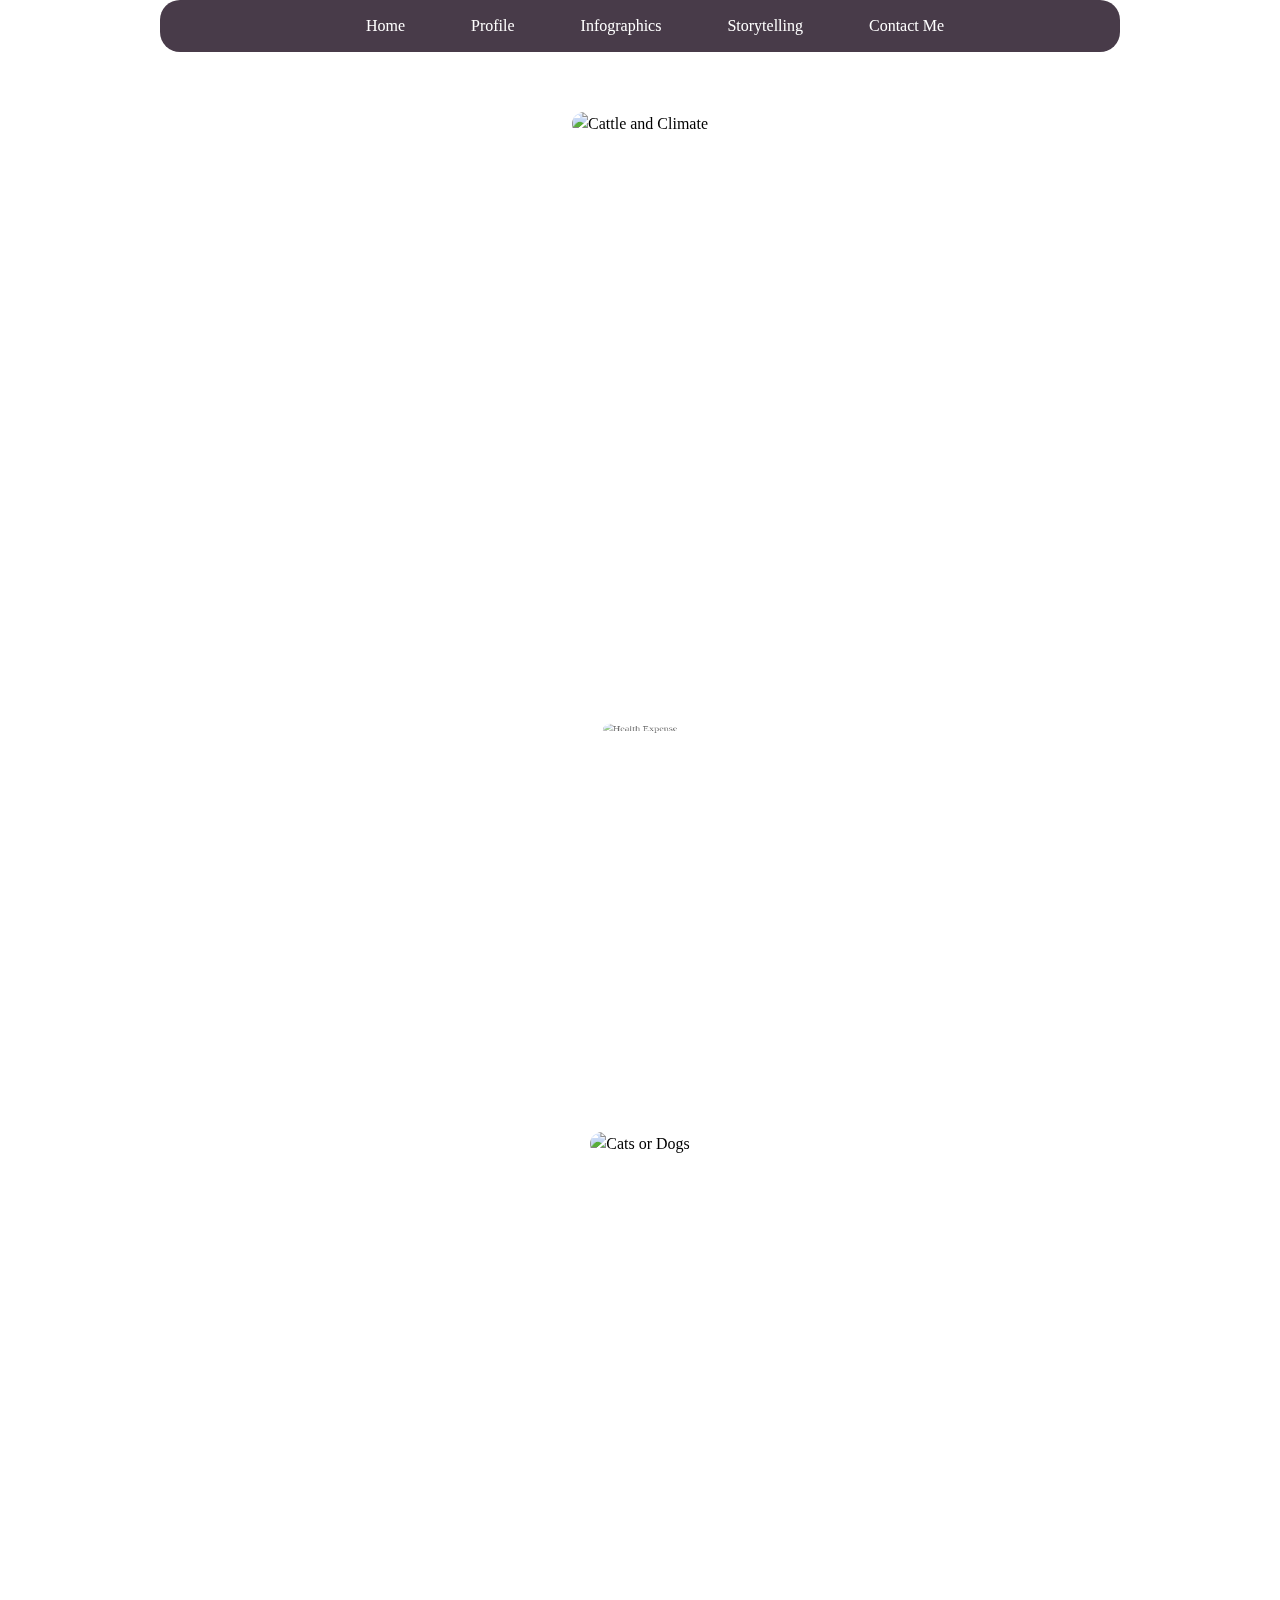
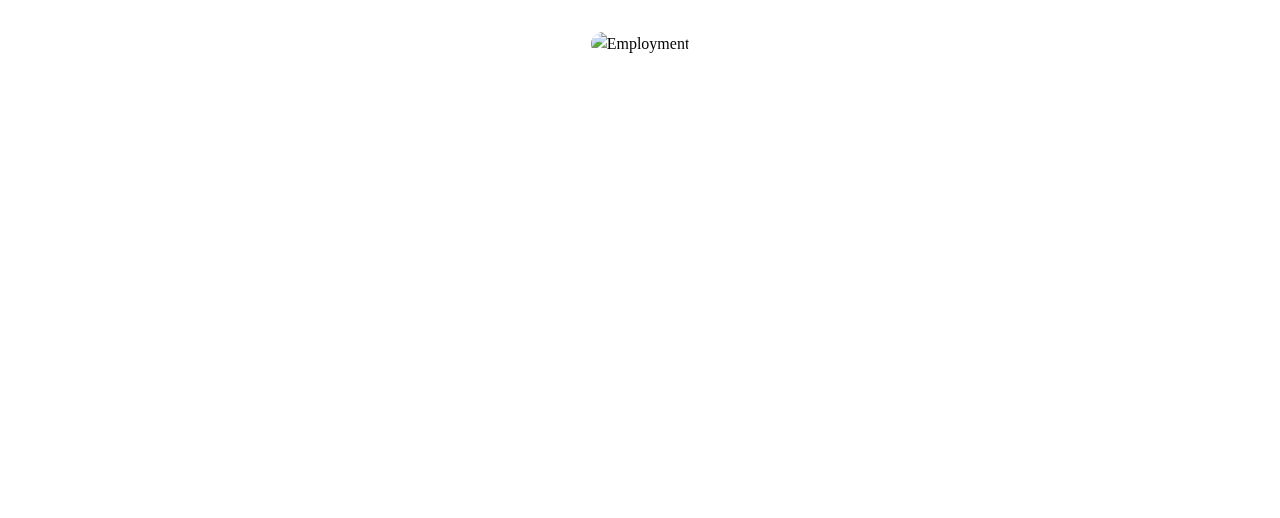
==== infographic-works.html @ df3885ec "storytelling finish" ====
<!DOCTYPE html>
<html>
 <head>
   <meta charset="UTF-8" />
   <title>Zhou Fang's Infographic</title>
   <link href="css/web.css" rel="stylesheet" media="screen" />
   <link href="css/print.css" rel="stylesheet" media="print" />
   <link href="js/tiltedpage_scroll-master/demo/tiltedpage-scroll.css" rel="stylesheet" media="screen" />
 </head>

 <body>
   <div id="containerinfo">
     <ul id="contactnav">
       <li><a href="home.html">Home</a></li>
       <li><a href="resume.html">Profile</a></li>
       <li><a href="infographic-works.html">Infographics</a></li>
       <li><a href="storytelling-works.html">Storytelling</a></li>
       <li><a href="contact.html">Contact Me</a></li>
     </ul>
    <div class="slide">
    <section class="page1">
      <img src="images/info-2.jpg" alt="Cattle and Climate" /></div>
    </section>
  </div>

  <div class="slide">
    <section class="page2">
      <div><img src="images/info-3.jpg" alt="Health Expense" /></div>
    </section>
  </div>

  <div class="slide">
    <section class="page3">
      <div><img src="images/final5.jpg" alt="Cats or Dogs" /></div>
    </section>
  </div>

  <div class="slide">
    <section class="page4">
    <img src="images/info-1.jpg" alt="Employment" />
  </section>
    </div>

  </div>

  <script src="https://code.jquery.com/jquery-1.11.2.min.js"></script>
  <script src="js/tiltedpage_scroll-master/demo/jquery.tiltedpage-scroll.js" /></script>

  <script>
  $(document).ready(function(){
  $(".slide").tiltedpage_scroll({
    sectionContainer: "> section",
    angle: 50,
    opacity: true,
    scale: true,
    outAnimation: true
  })
});
</script>



</body>
</html>
---- css/web.css ----
@import url(https://fonts.googleapis.com/css?family=Pacifico|Raleway:800);

body {
  font-size: 16px;
  font-family: "sans-serif";
  background-image: url("../images/new.jpg");
  background-attachment: fixed;
  line-height: 1.5;
}

#container {
   background-color: rgb(255,255,255);
   opacity: 0.8;
   max-width: 960px;
   min-width: 600px;
   margin: 0 auto;
   padding: 20px;
   border-width:2px;
   border-color:rgb(255,255,255);
   border-style:solid;
   margin-top: 70px;
 }


#containerhome {
  max-width: 960px;
  min-width: 600px;
  margin: 0 auto;
  padding: 20px;
  text-align: center;

}

#containercontact {
  max-width: 960px;
  min-width: 600px;
  margin: 0 auto;
  padding: 20px;
  text-align: center;
  margin-top: 70px;
}

#containerinfo {
  max-width: 960px;
  min-width: 600px;
  margin: 0 auto;
  padding: 20px;
  text-align: center;
  margin-top: 70px;
}

h1 {
  font-size: 300%;
  font-family:"Pacifico","sans-serif";
  text-align: center
}

h2 {
  font-size: 150%;
  font-family:"Raleway","sans-serif";
  margin-left: 4em;
  margin-bottom: 1em;
}

h3 {
  color: rgb(89,74,83);
}

nav {
  max-width: 960px;
  min-width: 500px;
  padding: 5px;
  border-top: 1px solid #000;
  text-align: center;
  margin: auto;
}

.f {
  display: inline;
  margin: 20px 20px;
}

img {
  width: 320px;
  height: 200px;
  border: 2px solid;
  border-color: transparent;
  border-radius: 20px;
  margin-top: 20px;
}
img[src="images/info-1.jpg"]{
  width: 650px;
  height: 750px;
}
img[src="images/zhou-fang1.jpg"]{
  width: 260px;
  height: 260px;
  border: 5px solid rgb(239,183,161);
  border-radius: 50%;
  margin-top: 10px;
}
img[src="images/info-2.jpg"]{
  width:850px;
  height:550px;
}
img[src="images/info-3.jpg"]{
  width:850px;
  height:550px;
}
img[src="images/final5.jpg"] {
  width:850px;
  height:550px;
}


#contact {
  font-size: 150%;
  font-family: "Raleway","sans-serif";
  padding: 60px;
  text-align: center;
}

header {
  border-bottom: 1px solid #000;
}

section {
  border-bottom: 1px solid #000;
}
a:visited {
  color: rgb(228,63,106);
}

a:hover {
  color: rgb(253,178,37);
}

a {
  color: rgb(152,55,2);
}
strong {
  font-weight: bold;
  color: rgb(155,41,79);
}

em {
  font-weight: bold;
}

article {
  margin-left: 6em;
  margin-right: 10em;
  margin-bottom: 3em;

}

article li {
  text-align: left;
  margin-left: -1em;
  margin-right: 3.5em;
}

#skill {
  margin-left: auto;
}

#software {
  margin-left: auto;
}

footer {
  text-align: center;
}

article p {
  margin-top: -1em;
}

article ul {
  margin-top: -1em;
}

#navigation {
  margin-left: auto;
}

h4 {
  margin-top: -1em;
}

h3 {
  margin-top: -0.5em;
}

.homenav {
  display: block;
  border: 2px solid rgb(255,255,255);
  padding: 15px;
  width: 200px;
  height: 23px;
  margin: auto;
  margin-top: 20px;
  background-color: rgb(255,255,255);
  opacity: 0.8;
  border-radius: 20px;
  font-size: 18px;
  text-align: center;
}
 #contactnav {
   list-style-type: none;
   margin-top: 0;
   padding: 0;
   overflow: hidden;
   background-color: rgb(53,38,54);
   opacity:0.9;
   position: fixed;
   top: 0;
   width: 60em;
   text-align: center;
   border-radius: 20px;

 }

 #contactnav li {
   display: inline-block;
   text-align: center;
   margin-left: 30px;

 }

 #contactnav li a {
   display: block;
   color: white;
   text-align: center;
   padding: 14px 16px;
   text-decoration: none;

 }

 #contactnav li a:hover {
   background-color: #111;
 }
 #contactnav li a:active {
   background-color: #4CAF50;
 }

.page1{
   border: 0px;
   text-align: center;
 }

.page2{
  border: 0px;
  text-align: center;
  }

.page4{
    border: 0px;
    text-align: center;
   }

.page3{
    border: 0px;
    text-align: center;
    }
video {
  width: 850px;
  height: 550px;
}
---- css/print.css ----
body {
  color: black;
  background: transparent;
  font-size: Npt;
  font-family: serif;
}

#container {
   width: 10in;
   margin: 0 auto 0 auto;
   padding: 0.2in;
   border-width:2pt;
   border-color:#000;
   border-style:solid;
 }

 h1 {
   font-size: 300%;
   font-weight: bold;
   text-align: center
 }

 h2 {
   font-size: 150%;
   font-weight: bold;
 }

 h3 {
   font-style: italic;
 }

 nav {
   width: 9.5in;
   padding: 5pt;
   border-top: 2pt solid #000;
   border-bottom: 1pt solid #000;
   text-align: center;
 }

 .f {
   display: inline;
   margin: 0;
 }

 img {
   width: 3.125in;
   height: 2.7in;
   float: left;
   margin-left: 1em;
   margin-right: 1em;
   padding: 10pt 60pt;
   border-right: 1pt solid rgb(138,139,138);
 }

 #contact {
   font-size: 150%;
   padding: 60pt;
   text-align: center;
 }

 header {
   border-bottom: 2pt solid #000;
 }

 section {
   border-bottom: 1pt solid #000;
   padding: 1em;
   text-align: center;
 }

 a {
   text-decoration: none;
 }

 strong {
   font-weight: bold;
 }

 em {
   font-weight: bold;
 }

 article {
   padding: 2pt;
   margin-left: 10em;
   margin-right: 10em;
 }

 article li {
   text-align: left;
   margin-left: 5em;
   margin-right: 3.5em;
 }

 #skill {
   margin-left: 4em;
 }

 #software {
   margin-left: -8em;
 }

 footer {
   text-align: center;
 }
---- js/tiltedpage_scroll-master/demo/tiltedpage-scroll.css ----
.tps-section {
  width: 100%;
  height: 500px;
  -webkit-perspective: 10em;
  -moz-perspective: 10em;
  -ms-perspective: 10em;
  -o-perspective: 10em;
  perspective: 10em;
  -webkit-perspective-origin: center bottom;
  -moz-perspective-origin: center bottom;
  -ms-perspective-origin: center bottom;
  -o-perspective-origin: center bottom;
  perspective-origin: center bottom;
  -webkit-perspective-origin: 50% 50%;
  -moz-perspective-origin: 50% 50%;
  -ms-perspective-origin: 50% 50%;
  -o-perspective-origin: 50% 50%;
  perspective-origin: 50% 50%;
  -webkit-transform-style: preserve-3d;
  -moz-transform-style: preserve-3d;
  -ms-transform-style: preserve-3d;
  -o-transform-style: preserve-3d;
  transform-style: preserve-3d;
}


.tps-wrapper {
  float: left;
  width: 100%;
  height: 100%;
}
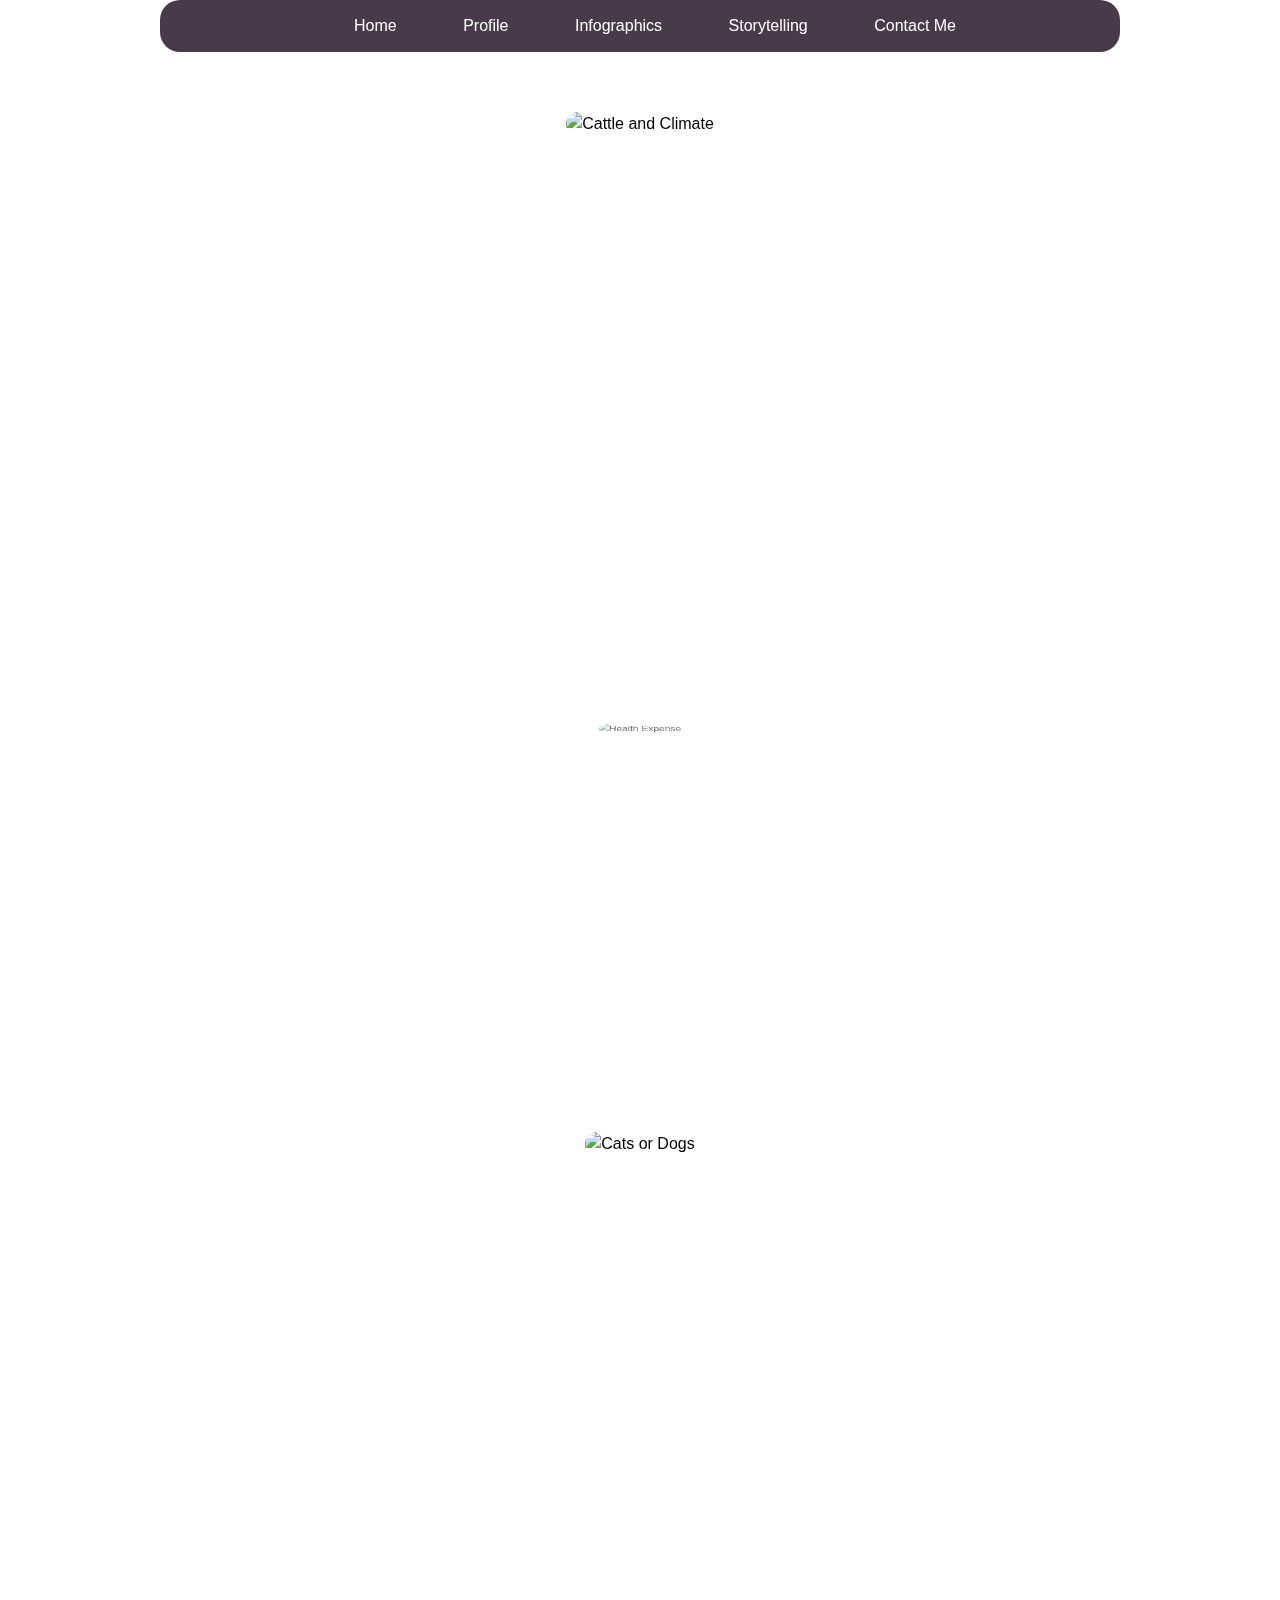
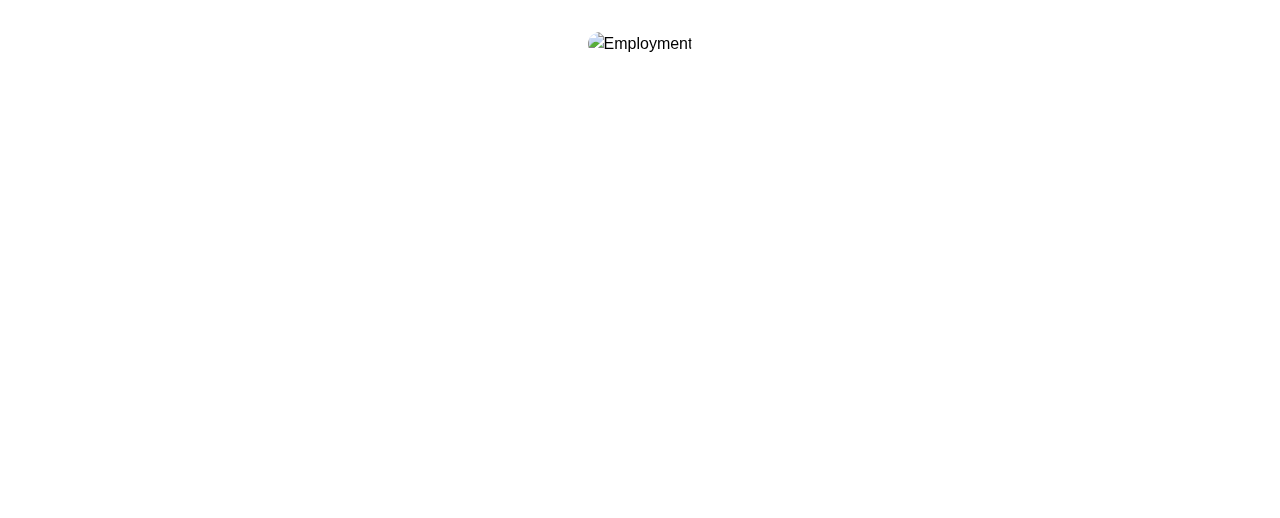
==== commit 0fdd87fd: "mobile" ====
--- a/infographic-works.html
+++ b/infographic-works.html
@@ -3,8 +3,9 @@
  <head>
    <meta charset="UTF-8" />
    <title>Zhou Fang's Infographic</title>
+   <meta name="viewport" content="width=device-width; initial-scale=1;" />
    <link href="css/web.css" rel="stylesheet" media="screen" />
-   <link href="css/print.css" rel="stylesheet" media="print" />
+   <link rel="stylesheet" media="screen" href="css/mobile.css" />
    <link href="js/tiltedpage_scroll-master/demo/tiltedpage-scroll.css" rel="stylesheet" media="screen" />
  </head>
 
--- a/css/web.css
+++ b/css/web.css
@@ -2,7 +2,7 @@
 
 body {
   font-size: 16px;
-  font-family: "sans-serif";
+  font-family: sans-serif;
   background-image: url("../images/new.jpg");
   background-attachment: fixed;
   line-height: 1.5;
@@ -12,7 +12,7 @@
    background-color: rgb(255,255,255);
    opacity: 0.8;
    max-width: 960px;
-   min-width: 600px;
+   /*min-width: 600px;*/
    margin: 0 auto;
    padding: 20px;
    border-width:2px;
@@ -24,7 +24,6 @@
 
 #containerhome {
   max-width: 960px;
-  min-width: 600px;
   margin: 0 auto;
   padding: 20px;
   text-align: center;
@@ -33,7 +32,6 @@
 
 #containercontact {
   max-width: 960px;
-  min-width: 600px;
   margin: 0 auto;
   padding: 20px;
   text-align: center;
@@ -42,7 +40,7 @@
 
 #containerinfo {
   max-width: 960px;
-  min-width: 600px;
+
   margin: 0 auto;
   padding: 20px;
   text-align: center;
@@ -51,13 +49,13 @@
 
 h1 {
   font-size: 300%;
-  font-family:"Pacifico","sans-serif";
+  font-family:"Pacifico",sans-serif;
   text-align: center
 }
 
 h2 {
   font-size: 150%;
-  font-family:"Raleway","sans-serif";
+  font-family:"Raleway",sans-serif;
   margin-left: 4em;
   margin-bottom: 1em;
 }
@@ -115,7 +113,7 @@
 
 #contact {
   font-size: 150%;
-  font-family: "Raleway","sans-serif";
+  font-family: "Raleway",sans-serif;
   padding: 60px;
   text-align: center;
 }
@@ -132,7 +130,7 @@
 }
 
 a:hover {
-  color: rgb(253,178,37);
+  color: rgb(250,196,154);
 }
 
 a {
@@ -207,6 +205,7 @@
   text-align: center;
 }
  #contactnav {
+   z-index: 1000;
    list-style-type: none;
    margin-top: 0;
    padding: 0;
@@ -263,6 +262,11 @@
     border: 0px;
     text-align: center;
     }
+
+.slide {
+  z-index:500；
+}
+
 video {
   width: 850px;
   height: 550px;
--- a/css/mobile.css
+++ b/css/mobile.css
@@ -0,0 +1,265 @@
+@media (max-width: 320px){
+@import url(https://fonts.googleapis.com/css?family=Pacifico|Raleway:800);
+
+  body {
+    width: 320px;
+    font-size: 16px;
+    font-family: sans-serif;
+    line-height: 1.5;
+  }
+
+  #container {
+    margin: 0 auto;
+    margin-top:170px;
+    background-color: inherit;
+    border: none;
+   }
+
+  #containerhome {
+    margin: 0 auto;
+    text-align: center;
+  }
+
+  #containercontact {
+    margin: 0 auto;
+    text-align: center;
+    margin-top:170px;
+  }
+
+  #containerinfo {
+
+    margin: 0 auto;
+    text-align: center;
+    margin-top:170px;
+  }
+
+  h1 {
+    font-family: "Pacifico",sans-serif;
+    text-align: center;
+  }
+
+  h2 {
+    font-size: 150%;
+    font-family:"Raleway",sans-serif;
+    margin-bottom: 1em;
+    margin-left: 0.5em;
+  }
+
+  h3 {
+    color: rgb(89,74,83);
+
+  }
+
+  nav {
+    max-width: 320px;
+    padding: 5px;
+    border-top: 1px solid #000;
+    text-align: left;
+    display: none;
+
+  }
+
+  .f {
+    display: inline;
+    margin: 20px 20px;
+  }
+
+  img {
+    width: 320px;
+    height: 200px;
+    border: 2px solid;
+    border-color: transparent;
+    border-radius: 20px;
+    margin-top: 20px;
+  }
+  img[src="images/info-1.jpg"]{
+
+    width: 300px;
+    height: 400px;
+  }
+  img[src="images/zhou-fang1.jpg"]{
+    width: 260px;
+    height: 260px;
+    border: 5px solid rgb(239,183,161);
+    border-radius: 50%;
+    margin-top: 10px;
+  }
+  img[src="images/info-2.jpg"]{
+    width:290px;
+    height:200px;
+  }
+  img[src="images/info-3.jpg"]{
+    width:300px;
+    height:200px;
+  }
+  img[src="images/final5.jpg"] {
+    width:300px;
+    height:200px;
+  }
+
+
+  #contact {
+    font-size: 150%;
+    font-family: "Raleway",sans-serif;
+    padding: 20px;
+    text-align: center;
+  }
+
+  header {
+    border-bottom: 1px solid #000;
+  }
+
+  section {
+    border-bottom: 1px solid #000;
+    text-align: left;
+  }
+  a:visited {
+    color: rgb(228,63,106);
+  }
+
+  a:hover {
+    color: rgb(250,196,154);
+  }
+
+  a {
+    color: rgb(152,55,2);
+  }
+  strong {
+    font-weight: bold;
+    color: rgb(155,41,79);
+  }
+
+  em {
+    font-weight: bold;
+  }
+
+  article {
+    margin-left: 1em;
+    margin-right: 0.5em;
+    margin-bottom: 3em;
+  }
+
+  article li {
+    margin-left: -1em;
+    margin-right: 1em;
+  }
+
+  #skill {
+    margin-left: auto;
+  }
+
+  #software {
+    margin-left: auto;
+  }
+
+  footer {
+    text-align: center;
+  }
+
+  article p {
+    margin-top: -1em;
+  }
+
+  article ul {
+    margin-top: -1em;
+  }
+
+  #navigation {
+    margin-left: auto;
+  }
+
+  h4 {
+    margin-top: -1em;
+  }
+
+  h3 {
+    margin-top: -0.5em;
+  }
+
+  .homenav {
+    display: block;
+    border: 2px solid rgb(255,255,255);
+    padding: 15px;
+    width: 200px;
+    height: 23px;
+    margin: auto;
+    margin-top: 20px;
+    background-color: rgb(255,255,255);
+    opacity: 0.8;
+    border-radius: 20px;
+    font-size: 18px;
+    text-align: center;
+  }
+   #contactnav {
+     z-index: 1000;
+     list-style-type: none;
+     margin-top: 0;
+     padding: 0;
+     overflow: hidden;
+     /*background-color: rgb(53,38,54);*/
+     opacity:0.9;
+     position: fixed;
+     top: 0;
+     width: 280px;
+     text-align: center;
+     border-radius: 20px;
+     /*display: none;*/
+
+   }
+
+   #contactnav li {
+     display: inline-block;
+     text-align: center;
+     margin-left: 1px;
+
+   }
+
+   #contactnav li a {
+     display: block;
+     color: white;
+     text-align: center;
+     /*padding: 14px 16px;*/
+     text-decoration: none;
+
+   }
+
+   #contactnav li a:hover {
+     background-color: #111;
+   }
+   #contactnav li a:active {
+     background-color: #4CAF50;
+   }
+
+  .page1{
+     border: 0px;
+     text-align: center;
+   }
+
+  .page2{
+    border: 0px;
+    text-align: center;
+    }
+
+  .page4{
+      border: 0px;
+      text-align: center;
+     }
+
+  .page3{
+      border: 0px;
+      text-align: center;
+      }
+
+  .slide {
+    z-index:500；
+  }
+
+  video {
+    margin-top: 50px;
+    width: 320px;
+    height: 200px;
+  }
+  .top {
+    display: none;
+  }
+}
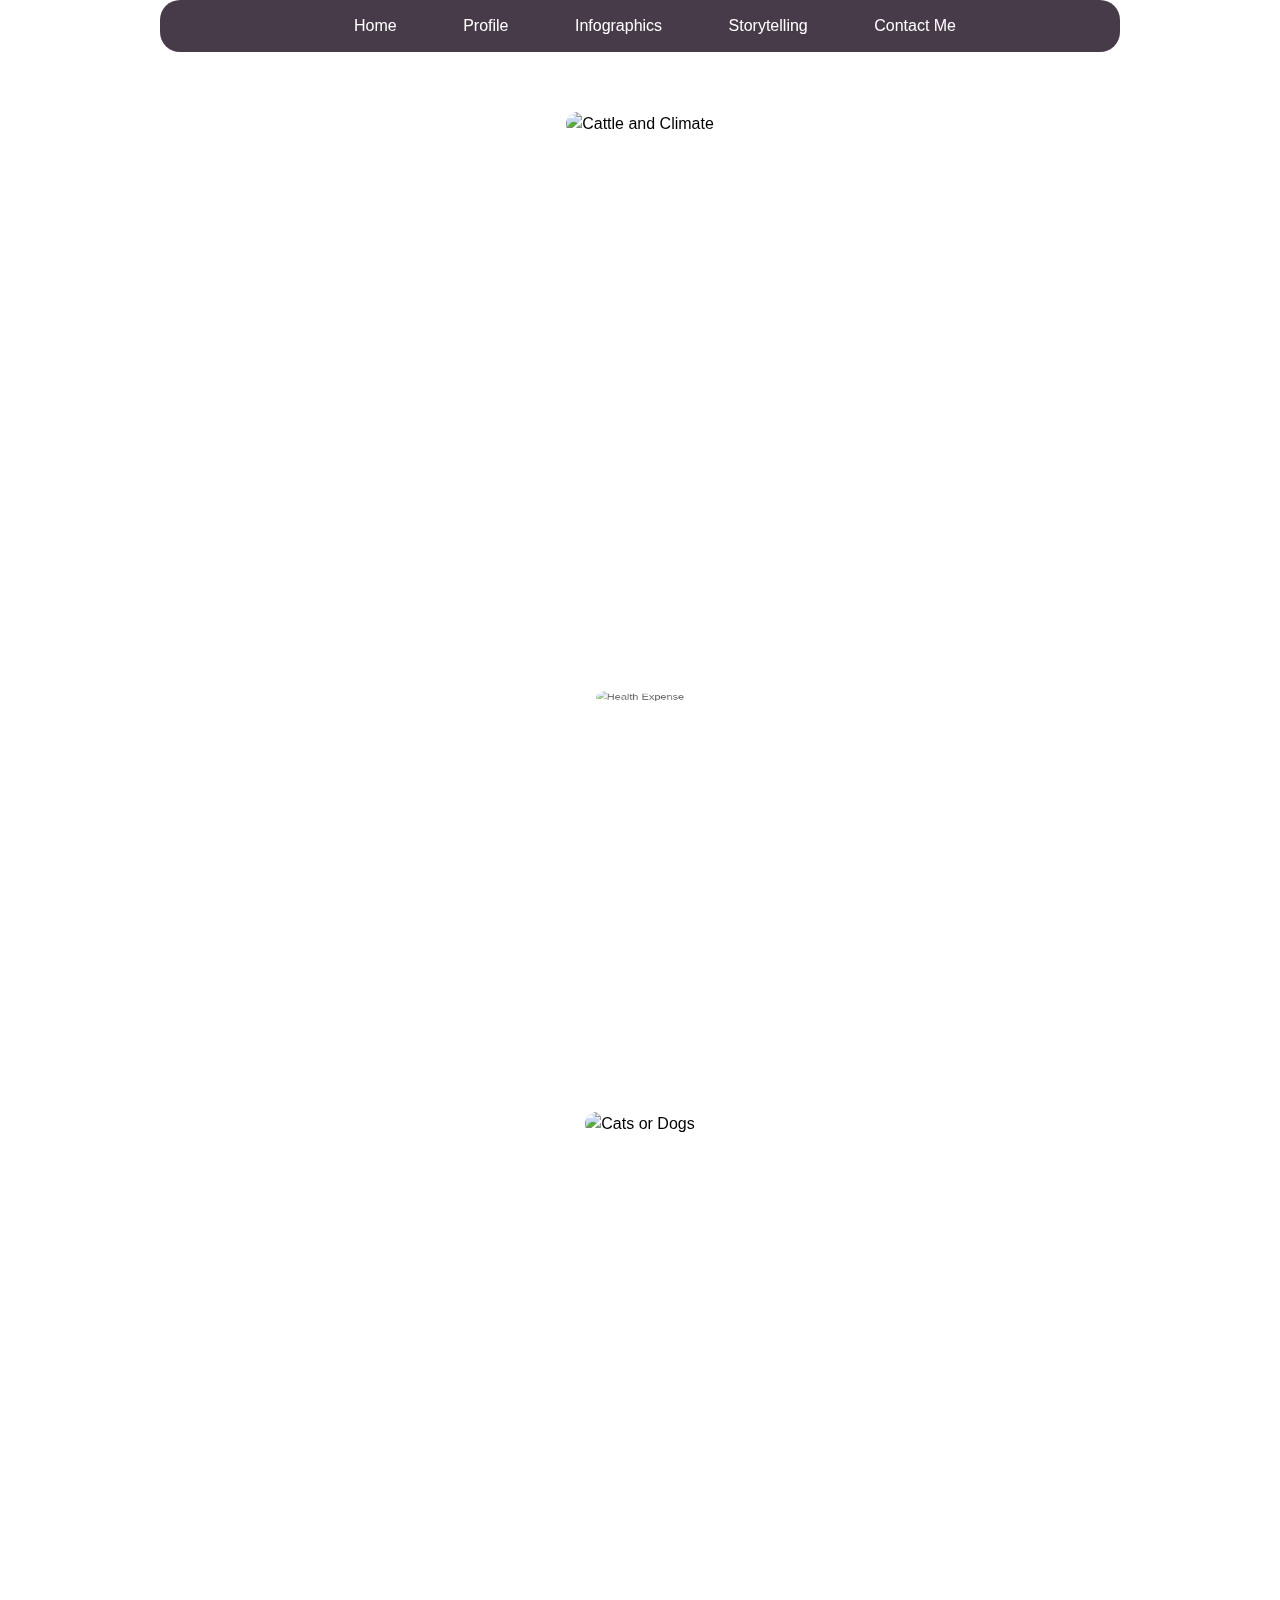
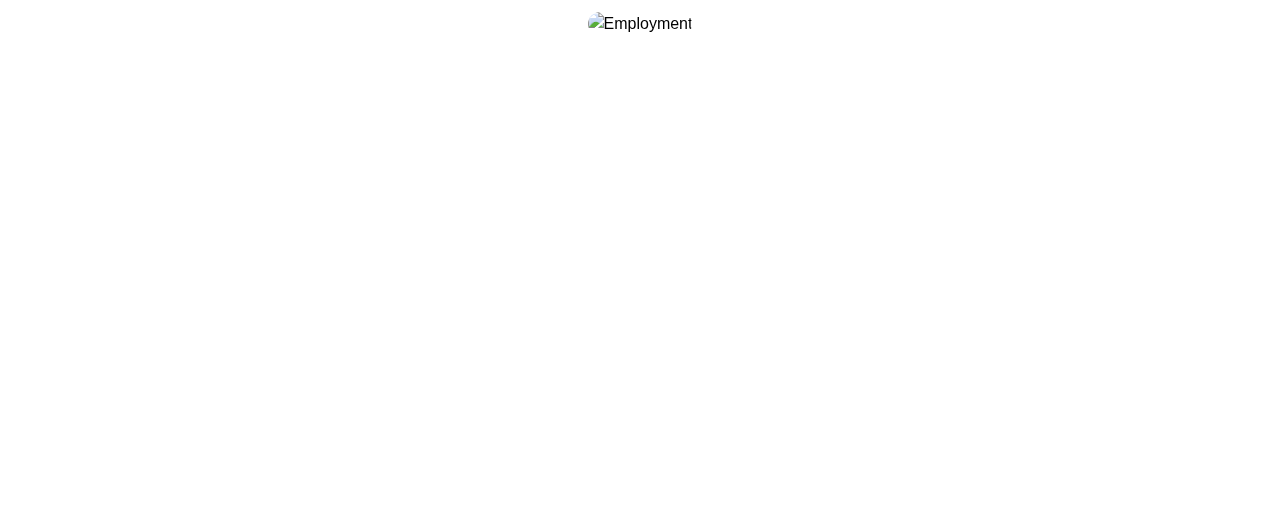
==== commit bac6d910: "nav" ====
--- a/infographic-works.html
+++ b/infographic-works.html
@@ -12,7 +12,7 @@
  <body>
    <div id="containerinfo">
      <ul id="contactnav">
-       <li><a href="home.html">Home</a></li>
+       <li><a href="index.html">Home</a></li>
        <li><a href="resume.html">Profile</a></li>
        <li><a href="infographic-works.html">Infographics</a></li>
        <li><a href="storytelling-works.html">Storytelling</a></li>
@@ -20,19 +20,19 @@
      </ul>
     <div class="slide">
     <section class="page1">
-      <img src="images/info-2.jpg" alt="Cattle and Climate" /></div>
+      <img src="images/info-2.jpg" alt="Cattle and Climate" />
     </section>
   </div>
 
   <div class="slide">
     <section class="page2">
-      <div><img src="images/info-3.jpg" alt="Health Expense" /></div>
+      <img src="images/info-3.jpg" alt="Health Expense" />
     </section>
   </div>
 
   <div class="slide">
     <section class="page3">
-      <div><img src="images/final5.jpg" alt="Cats or Dogs" /></div>
+      <img src="images/final5.jpg" alt="Cats or Dogs" />
     </section>
   </div>
 
@@ -45,7 +45,7 @@
   </div>
 
   <script src="https://code.jquery.com/jquery-1.11.2.min.js"></script>
-  <script src="js/tiltedpage_scroll-master/demo/jquery.tiltedpage-scroll.js" /></script>
+  <script src="js/tiltedpage_scroll-master/demo/jquery.tiltedpage-scroll.js"></script>
 
   <script>
   $(document).ready(function(){
@@ -58,8 +58,5 @@
   })
 });
 </script>
-
-
-
 </body>
 </html>
--- a/css/mobile.css
+++ b/css/mobile.css
@@ -10,7 +10,7 @@
 
   #container {
     margin: 0 auto;
-    margin-top:170px;
+    margin-top:150px;
     background-color: inherit;
     border: none;
    }
@@ -23,19 +23,20 @@
   #containercontact {
     margin: 0 auto;
     text-align: center;
-    margin-top:170px;
+    margin-top:150px;
   }
 
   #containerinfo {
 
     margin: 0 auto;
     text-align: center;
-    margin-top:170px;
+    margin-top:150px;
   }
 
   h1 {
     font-family: "Pacifico",sans-serif;
     text-align: center;
+    margin-top: -20px;
   }
 
   h2 {
@@ -76,6 +77,8 @@
 
     width: 300px;
     height: 400px;
+    margin-left: -20px;
+    margin-top: -400px;
   }
   img[src="images/zhou-fang1.jpg"]{
     width: 260px;
@@ -83,18 +86,27 @@
     border: 5px solid rgb(239,183,161);
     border-radius: 50%;
     margin-top: 10px;
+
   }
   img[src="images/info-2.jpg"]{
-    width:290px;
+    width:300px;
     height:200px;
+    margin-left: -20px;
+
+
   }
   img[src="images/info-3.jpg"]{
     width:300px;
     height:200px;
+    margin-left: -20px;
+    margin-top: -400px;
+    margin-bottom:-200px;
   }
   img[src="images/final5.jpg"] {
     width:300px;
     height:200px;
+    margin-left: -20px;
+    margin-top: -800px;
   }
 
 
@@ -193,7 +205,7 @@
    #contactnav {
      z-index: 1000;
      list-style-type: none;
-     margin-top: 0;
+     margin-top: 2px;;
      padding: 0;
      overflow: hidden;
      /*background-color: rgb(53,38,54);*/
@@ -204,6 +216,7 @@
      text-align: center;
      border-radius: 20px;
      /*display: none;*/
+     margin-left:-10px;
 
    }
 
@@ -211,6 +224,9 @@
      display: inline-block;
      text-align: center;
      margin-left: 1px;
+     padding:-10px;
+     margin-bottom: -5px;
+     margin-top: -5px;
 
    }
 
@@ -227,37 +243,39 @@
      background-color: #111;
    }
    #contactnav li a:active {
-     background-color: #4CAF50;
-   }
-
-  .page1{
+     background-color: rgb(125,83,86);
+   }
+
+ .page1{
      border: 0px;
-     text-align: center;
+     /*text-align: center;*/
    }
 
   .page2{
     border: 0px;
-    text-align: center;
+    /*text-align: center;*/
     }
 
   .page4{
       border: 0px;
-      text-align: center;
+      /*text-align: center;*/
      }
 
   .page3{
       border: 0px;
-      text-align: center;
+      /*text-align: center;*/
       }
 
   .slide {
-    z-index:500；
-  }
+    /*z-index:500；*/
+  }
+
 
   video {
     margin-top: 50px;
     width: 320px;
     height: 200px;
+
   }
   .top {
     display: none;
